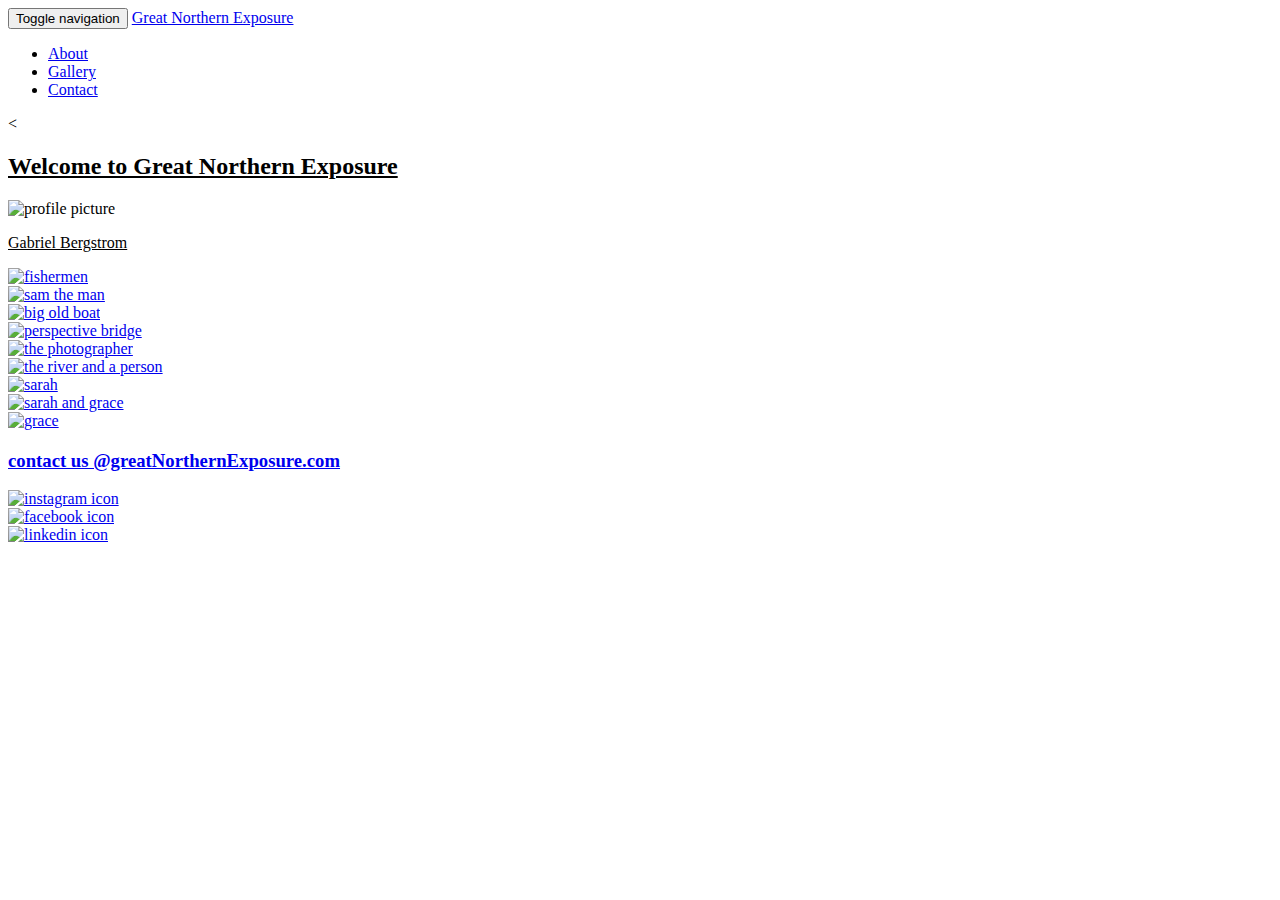
==== index.html @ f44e94f5 "Removed the home button for the nav bar, added the ability to click on the welcome image and bring t" ====
<!DOCTYPE HTML>
<html lang="en">

<head>
	<meta charset="utf-8">
	<meta http-equiv="X-UA-Compatible" content="IE=edge" />
	<meta name="viewport" content="width=device-width, initial-scale=1" />
	<title>Great Northern Exposure</title>
	<link href="css/bootstrap.min.css" rel="stylesheet" type="text/css">
	<link href="css/style.css" rel="stylesheet" type="text/css">
</head>
<body data-spy="scroll" data-target=".navbar" data-offset="0">
	<nav class="navbar navbar-inverse navbar-fixed-top">
		<div class="container-fluid">
			<!-- Brand and toggle get grouped for better mobile display -->
			<div class="navbar-header">
				<button type="button" class="navbar-toggle collapsed" data-toggle="collapse" data-target="#bs-example-navbar-collapse-1" aria-expanded="false">
					<span class="sr-only">Toggle navigation</span>
					<span class="icon-bar"></span>
					<span class="icon-bar"></span>
					<span class="icon-bar"></span>
				</button>
				<a class="navbar-brand hidden-lg hidden-md hidden-sm" href="#">Great Northern Exposure</a>
			</div>

			<!-- Collect the nav links, forms, and other content for toggling -->
			<div class="collapse navbar-collapse" id="bs-example-navbar-collapse-1">
				<ul class="nav navbar-nav">
					<li><a data-scroll href="#about">About</a></li>
					<li><a data-scroll href="#gallery">Gallery</a></li>
					<li><a data-scroll href="#contact">Contact</a></li>
				</ul>
			</div><!-- /.navbar-collapse -->
		</div><!-- /.container-fluid -->
	</nav>
	<a data-scroll href="#about">
		<div class="parallax" id="parallax1"></div>
	</a><

	<div id="about"></div>
	<div class="container-fluid spacing">
		<div class="row" id="aboutSection">
			<div class="col-xs-12">
				<div class="row" id="aboutWelcome">
					<div class="col-xs-12 col-sm-4 col-sm-offset-4 text-center" >
						<h2><u>Welcome to Great Northern Exposure</u></h2>
					</div>
				</div>
				<div class="row">
					<div class="col-xs-6 col-xs-offset-2 col-sm-5 col-sm-offset-4">
						<img class="img-circle" id="profileImage" src="img/profileimg.jpg" alt="profile picture">
						<p class="siteFont">
							<u>Gabriel Bergstrom</u>
						</p>
					</div>
				</div>
			</div>
		</div>
	<div class="container-fluid spacing" id="photoGalleryContainer">
		<div class ="photoGalleryRow"id="gallery"></div>
		<div class="row">
            <div class="col-xs-12">
                <div class="row">
                    <div class="col-xs-4 galleryImageIndicator">
                        <a href="img/1.jpg" data-toggle="lightbox" data-gallery="example-gallery">
                            <img src="img/1.jpg" alt="fishermen" class="img-thumbnail img-fluid">
                        </a>
                    </div>
                    <div class="col-xs-4 galleryImageIndicator galleryImage2">
                        <a href="img/10.jpg" data-toggle="lightbox" data-gallery="example-gallery">
                            <img src="img/10.jpg" alt="sam the man" class="img-thumbnail img-fluid">
                        </a>
                    </div>
                    <div class="col-xs-4 galleryImageIndicator galleryImage3">
                        <a href="img/2.jpg" data-toggle="lightbox" data-gallery="example-gallery">
                            <img src="img/2.jpg" alt="big old boat" class="img-thumbnail img-fluid">
                        </a>
                    </div>
                </div>

                <div class="row photoGalleryRow">
                    <div class="col-xs-4 galleryImageIndicator">
                        <a href="img/4.jpg" data-toggle="lightbox" data-gallery="example-gallery">
                            <img src="img/4.jpg" alt="perspective bridge" class="img-thumbnail img-fluid">
                        </a>
                    </div>
                    <div class="col-xs-4 galleryImageIndicator galleryImage2">
                        <a href="img/5.jpg" data-toggle="lightbox" data-gallery="example-gallery">
                            <img src="img/5.jpg" alt="the photographer" class="img-thumbnail img-fluid">
                        </a>
                    </div>
                    <div class="col-xs-4 galleryImageIndicator galleryImage3">
                        <a href="img/6.jpg" data-toggle="lightbox" data-gallery="example-gallery">
                            <img src="img/6.jpg" alt="the river and a person" class="img-thumbnail img-fluid">
                        </a>
                    </div>
                </div>
            </div>
            <div class="col-xs-12">
				<div class="row photoGalleryRow">
					<div class="col-xs-4 galleryImageIndicator">
						<a href="img/9.jpg" data-toggle="lightbox" data-gallery="example-gallery">
							<img src="img/9.jpg" alt="sarah" class="img-thumbnail img-fluid">
						</a>
					</div>
					<div class="col-xs-4 galleryImageIndicator galleryImage2">
						<a href="img/7.jpg" data-toggle="lightbox" data-gallery="example-gallery">
							<img src="img/7.jpg" alt="sarah and grace" class="img-thumbnail img-fluid">
						</a>
					</div>
					<div class="col-xs-4 galleryImageIndicator galleryImage3">
						<a href="img/8.jpg" data-toggle="lightbox" data-gallery="example-gallery">
							<img src="img/8.jpg" alt="grace" class="img-thumbnail img-fluid">
						</a>
					</div>
				</div>
			</div>
		</div>
		<div class="col-sm-6 col-sm-offset-5">
			<div><h2>&#32;</h2></div>
		</div>
	</div>

	<div class="parallax" id="parallax2"></div>

	<div class="container">
		<div class="row">
			<div class="col-xs-12 spacingContainer">
				<div class="col-sm-6 col-sm-offset-3" >
					<div class="center_format">
						<h2 class="siteWelcome">&#32;</h2>
					</div>
				</div>
			</div>
		</div>
	</div>
	<div class="container">
		<div class="row">
			<div class="col-xs-12 spacingContainer">
				<div class="col-sm-6 col-sm-offset-3" >
					<div class="center_format">
						<h2 class="siteWelcome">&#32;</h2>
					</div>
				</div>
			</div>
		</div>
	</div>

	<div class="parallax" id="parallax3"></div>

	<div id="contact" ></div>
	<div class="container-fluid spacing " id="contactContainer">
		<div class="row contactSection">
			<div class="col-xs-12">
				<div class="row">
					<div class="col-sm-6 col-xs-offset-1 col-sm-offset-4">
						<a href="mailto:bergstrg@augsburg.edu"><h3>contact us @greatNorthernExposure.com</h3></a>
					</div>
				</div>
			</div>
		</div>
		<div class="row contactSection" id="socialMedia">
			<div class="col-xs-12">
				<div class="row text-center">
						<div class="col-xs-12 col-sm-4">
							<a href="https://www.instagram.com/thats.fair/" target="_blank">
							<img src="img/instagram_socialmedia_icon.png" alt="instagram icon" class="social_media_icon">
							</a>
						</div>
						<div class="col-xs-12 col-sm-4">
							<a href="https://www.facebook.com/pimp.purple"  target="_blank">
								<img src="img/facebook_socialmedia_icon.png" alt="facebook icon" class="social_media_icon1">
							</a>
						</div>
						<div class="col-xs-12 col-sm-4">
							<a href="https://www.linkedin.com/in/gabriel-bergstrom-57a206ba/" target="_blank">
								<img src="img/linkedin_socialmedia_icon.png" alt="linkedin icon" class="social_media_icon">
							</a>
						</div>
					</div>
				</div>
			</div>
		</div>
	</div>
</body>
<script src="js/jquery-2.1.4.min.js"></script>
<script src="js/bootstrap.min.js"></script>
<script src="js/main.js"></script>
<script src="js/testweb.js"></script>
<script src="js/testwebModal.js"></script>
<script src="js/smooth-scroll.js"></script>
<script src="js/ekko-lightbox.js"></script>
<script>
    smoothScroll.init();
</script>
</html>
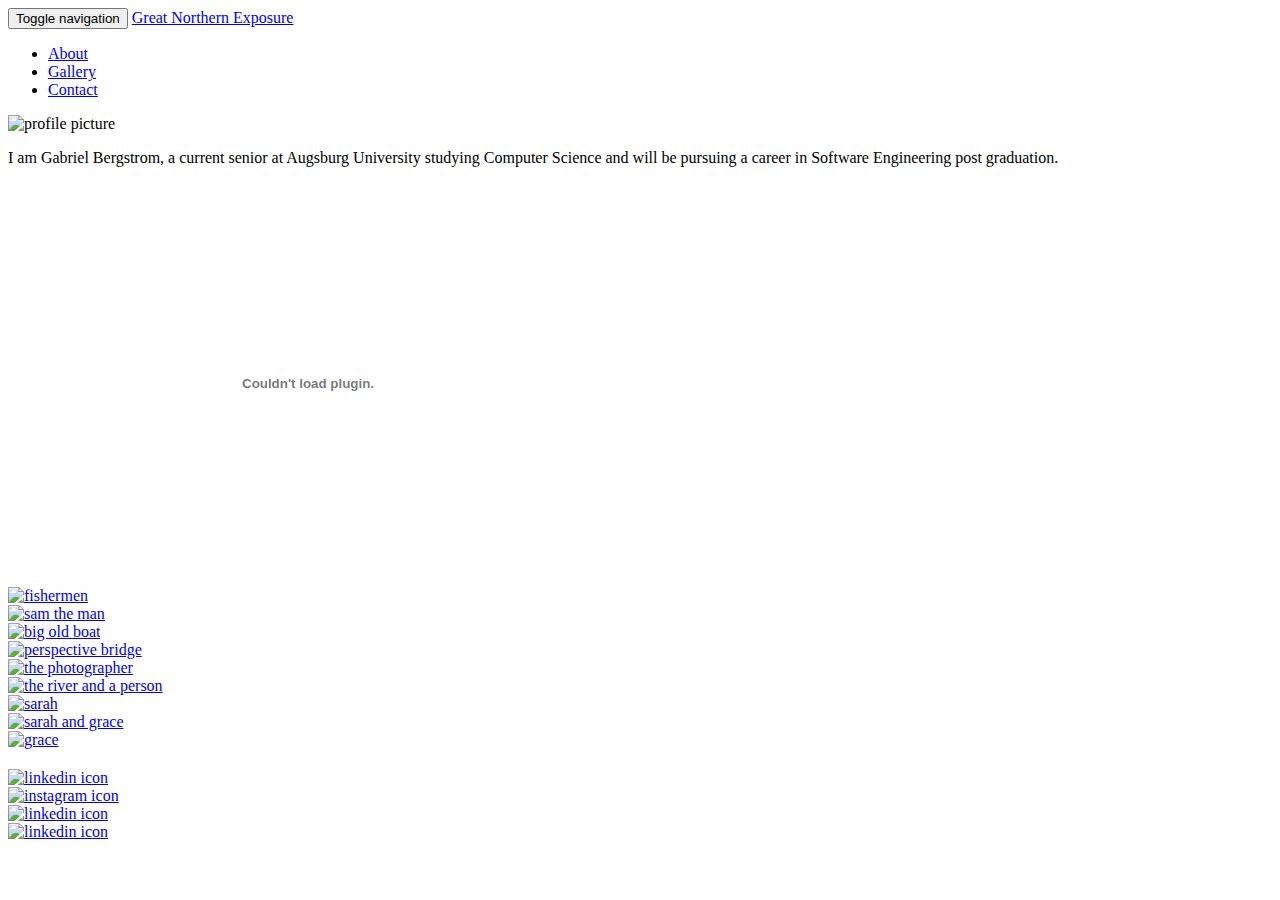
==== commit 6603a219: "Worked on the contact section: added email, github , and bitbucket icons" ====
--- a/index.html
+++ b/index.html
@@ -35,25 +35,18 @@
 	</nav>
 	<a data-scroll href="#about">
 		<div class="parallax" id="parallax1"></div>
-	</a><
+	</a>
 
 	<div id="about"></div>
 	<div class="container-fluid spacing">
 		<div class="row" id="aboutSection">
-			<div class="col-xs-12">
-				<div class="row" id="aboutWelcome">
-					<div class="col-xs-12 col-sm-4 col-sm-offset-4 text-center" >
-						<h2><u>Welcome to Great Northern Exposure</u></h2>
-					</div>
-				</div>
-				<div class="row">
-					<div class="col-xs-6 col-xs-offset-2 col-sm-5 col-sm-offset-4">
-						<img class="img-circle" id="profileImage" src="img/profileimg.jpg" alt="profile picture">
-						<p class="siteFont">
-							<u>Gabriel Bergstrom</u>
-						</p>
-					</div>
-				</div>
+			<div class="col-xs-12 col-sm-3 col-sm-offset-1">
+				<img class="img-circle" id="profileImage" src="img/profileimg.jpg" alt="profile picture">
+				<p>I am Gabriel Bergstrom, a current senior at Augsburg University studying
+					Computer Science and will be pursuing a career in Software Engineering post graduation.</p>
+			</div>
+			<div class="col-xs-12 col-sm-offset-2 col-sm-6">
+				<embed src="img/Resume.pdf" width="600" height="400" type='application/pdf'>
 			</div>
 		</div>
 	<div class="container-fluid spacing" id="photoGalleryContainer">
@@ -116,13 +109,6 @@
 				</div>
 			</div>
 		</div>
-		<div class="col-sm-6 col-sm-offset-5">
-			<div><h2>&#32;</h2></div>
-		</div>
-	</div>
-
-	<div class="parallax" id="parallax2"></div>
-
 	<div class="container">
 		<div class="row">
 			<div class="col-xs-12 spacingContainer">
@@ -153,34 +139,37 @@
 		<div class="row contactSection">
 			<div class="col-xs-12">
 				<div class="row">
-					<div class="col-sm-6 col-xs-offset-1 col-sm-offset-4">
-						<a href="mailto:bergstrg@augsburg.edu"><h3>contact us @greatNorthernExposure.com</h3></a>
-					</div>
 				</div>
 			</div>
 		</div>
 		<div class="row contactSection" id="socialMedia">
 			<div class="col-xs-12">
 				<div class="row text-center">
-						<div class="col-xs-12 col-sm-4">
-							<a href="https://www.instagram.com/thats.fair/" target="_blank">
-							<img src="img/instagram_socialmedia_icon.png" alt="instagram icon" class="social_media_icon">
+					<div class="col-xs-12 col-sm-3">
+							<a href="mailto:bergstrg@augsburg.edu" target="_blank">
+							<img src="img/Mail-Icon-White-on-Black.png" alt="linkedin icon" class="social_media_icon">
 							</a>
 						</div>
-						<div class="col-xs-12 col-sm-4">
-							<a href="https://www.facebook.com/pimp.purple"  target="_blank">
-								<img src="img/facebook_socialmedia_icon.png" alt="facebook icon" class="social_media_icon1">
+						<div class="col-xs-12 col-sm-3">
+							<a href="https://github.com/bergstrg" target="_blank">
+							<img src="img/github.png" alt="instagram icon" class="social_media_icon">
 							</a>
 						</div>
-						<div class="col-xs-12 col-sm-4">
-							<a href="https://www.linkedin.com/in/gabriel-bergstrom-57a206ba/" target="_blank">
-								<img src="img/linkedin_socialmedia_icon.png" alt="linkedin icon" class="social_media_icon">
+						<div class="col-xs-12 col-sm-3">
+							<a href="https://bitbucket.org/gbergstrom/" target="_blank">
+								<img src="img/37104.png" alt="linkedin icon" class="social_media_icon">
 							</a>
 						</div>
+						<div class="col-xs-12 col-sm-3">
+						<a href="https://www.linkedin.com/in/gabriel-bergstrom-57a206ba/" target="_blank">
+							<img src="img/linkedin_socialmedia_icon.png" alt="linkedin icon" class="social_media_icon">
+						</a>
+					</div>
 					</div>
 				</div>
 			</div>
 		</div>
+	</div>
 	</div>
 </body>
 <script src="js/jquery-2.1.4.min.js"></script>
